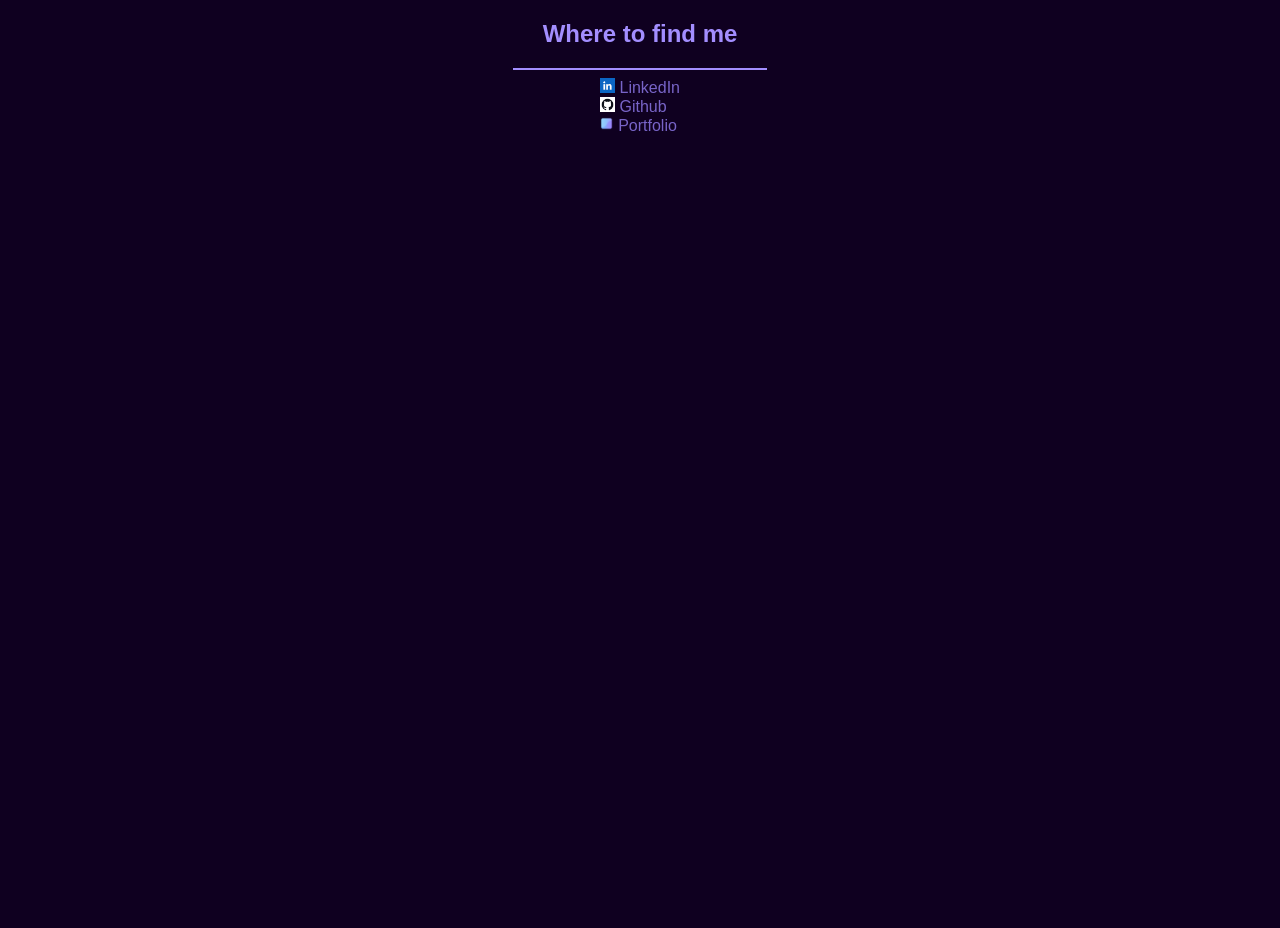
==== contactme.html @ 69e49d48 "add contectme.html file and update index file" ====
<!DOCTYPE html>
<html>
        <style>
            body {
                background-color: rgb(15, 0, 32);
                font-family: Impact, Haettenschweiler, 'Arial Narrow Bold', sans-serif;
                color: rgb(163, 142, 255);
                text-align: center;
                height: 100vh;
            }
            a {
                color: rgb(120, 100, 200);
                text-decoration: none;
            }
            a:visited {
                color: rgb(100, 80, 180);
            }
            a:hover {
                color: rgb(163, 142, 255);
                text-decoration: underline;
            }
        </style>
<head>
    <link rel="icon" href="favicon.png">
    <title>Contact Me - Lucca Townsend</title>
</head>
<body>
    <h2>Where to find me</h2>
    <hr style="border: 1px solid rgb(163, 142, 255);" width="20%">
    <a href = "https://www.linkedin.com/in/lucca-townsend-3173a434b/" target="_blank" color="white" style="text-decoration: none;">
        <img src = "linkdin.png" alt = "LinkedIn" width = "15" height = "15">
        LinkedIn
    </a>
    <br>
    <a href = "https://github.com/Lucc24" target="_blank" color="white" style="text-decoration: none;"> 
        <img src = "github.png" alt = "Github" width = "15" height = "15">
        Github   
    </a>
    <br>
    <a href = "https://sites.google.com/view/townsend-portfolio/home" target="_blank" color="white" style="text-decoration: none;"> 
        <img src = "favicon.png" alt = "Portfolio" width = "15" height = "15">
        Portfolio 
    </a>
</body>
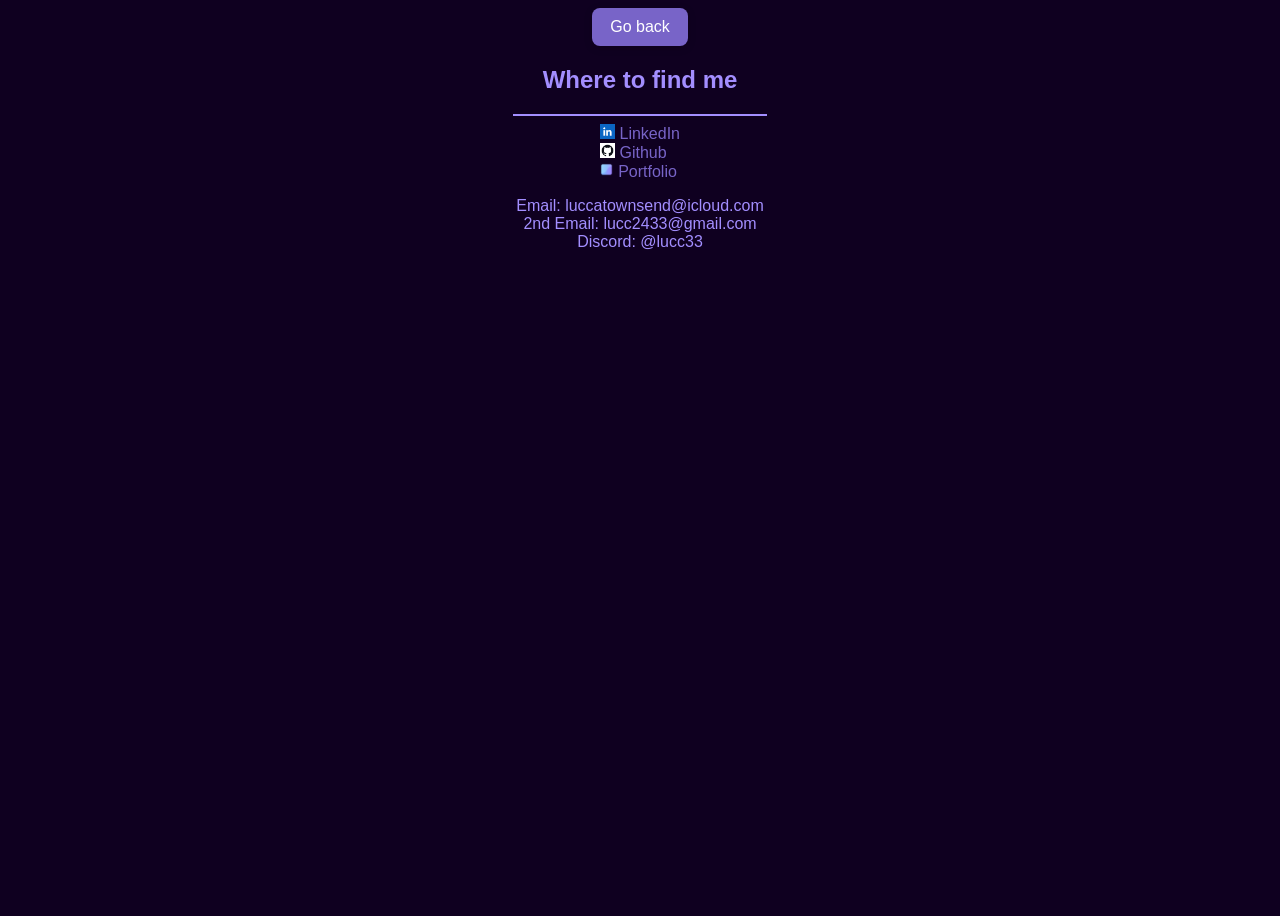
==== commit f134ce8c: "update all the files lol" ====
--- a/contactme.html
+++ b/contactme.html
@@ -13,18 +13,31 @@
                 text-decoration: none;
             }
             a:visited {
-                color: rgb(100, 80, 180);
+                color: rgb(32, 29, 196);
             }
             a:hover {
-                color: rgb(163, 142, 255);
+                color: rgb(94, 52, 160);
                 text-decoration: underline;
             }
         </style>
 <head>
     <link rel="icon" href="favicon.png">
-    <title>Contact Me - Lucca Townsend</title>
+    <title>Contact page</title>
 </head>
 <body>
+    <a href="index.html" style="text-decoration: none;">
+        <button
+        style="background-color: rgb(120, 100, 200);
+        color: white; 
+        border: none; 
+        padding: 10px 18px; 
+        border-radius: 8px; 
+        font-size: 1em; 
+        cursor: pointer; 
+        box-shadow: 0 2px 8px rgba(0,0,0,0.15);
+        ">Go back
+        </button>
+    </a>
     <h2>Where to find me</h2>
     <hr style="border: 1px solid rgb(163, 142, 255);" width="20%">
     <a href = "https://www.linkedin.com/in/lucca-townsend-3173a434b/" target="_blank" color="white" style="text-decoration: none;">
@@ -41,4 +54,14 @@
         <img src = "favicon.png" alt = "Portfolio" width = "15" height = "15">
         Portfolio 
     </a>
-</body>+    <br>
+    <p>
+        Email: luccatownsend@icloud.com
+        <br>
+        2nd Email: lucc2433@gmail.com
+        <br>
+        Discord: @lucc33
+    </p>
+</body>
+
+</html>
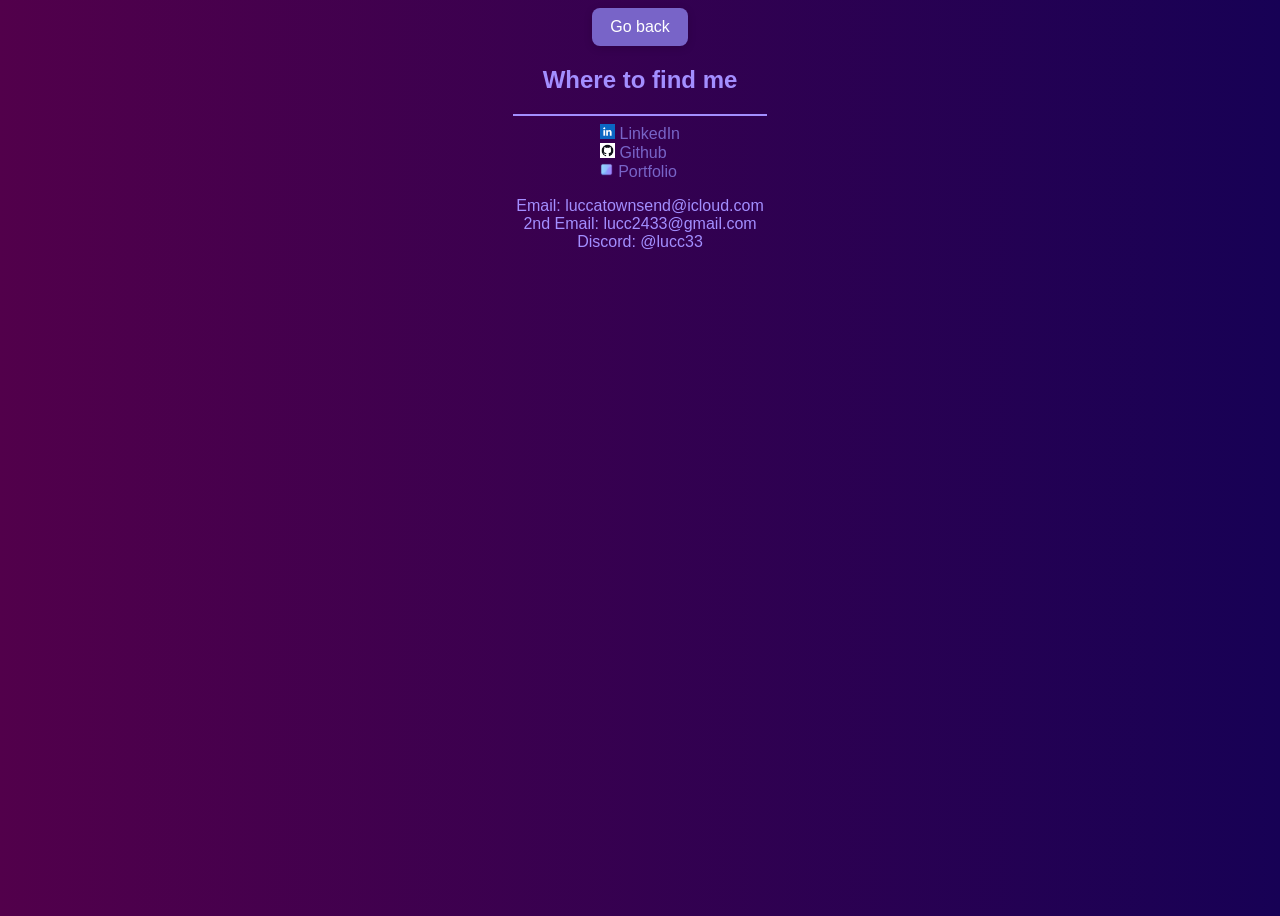
==== commit ce8a9bee: "update all files" ====
--- a/contactme.html
+++ b/contactme.html
@@ -2,7 +2,7 @@
 <html>
         <style>
             body {
-                background-color: rgb(15, 0, 32);
+                background-image: linear-gradient(to left, rgb(23, 1, 85),rgb(82, 0, 75));
                 font-family: Impact, Haettenschweiler, 'Arial Narrow Bold', sans-serif;
                 color: rgb(163, 142, 255);
                 text-align: center;
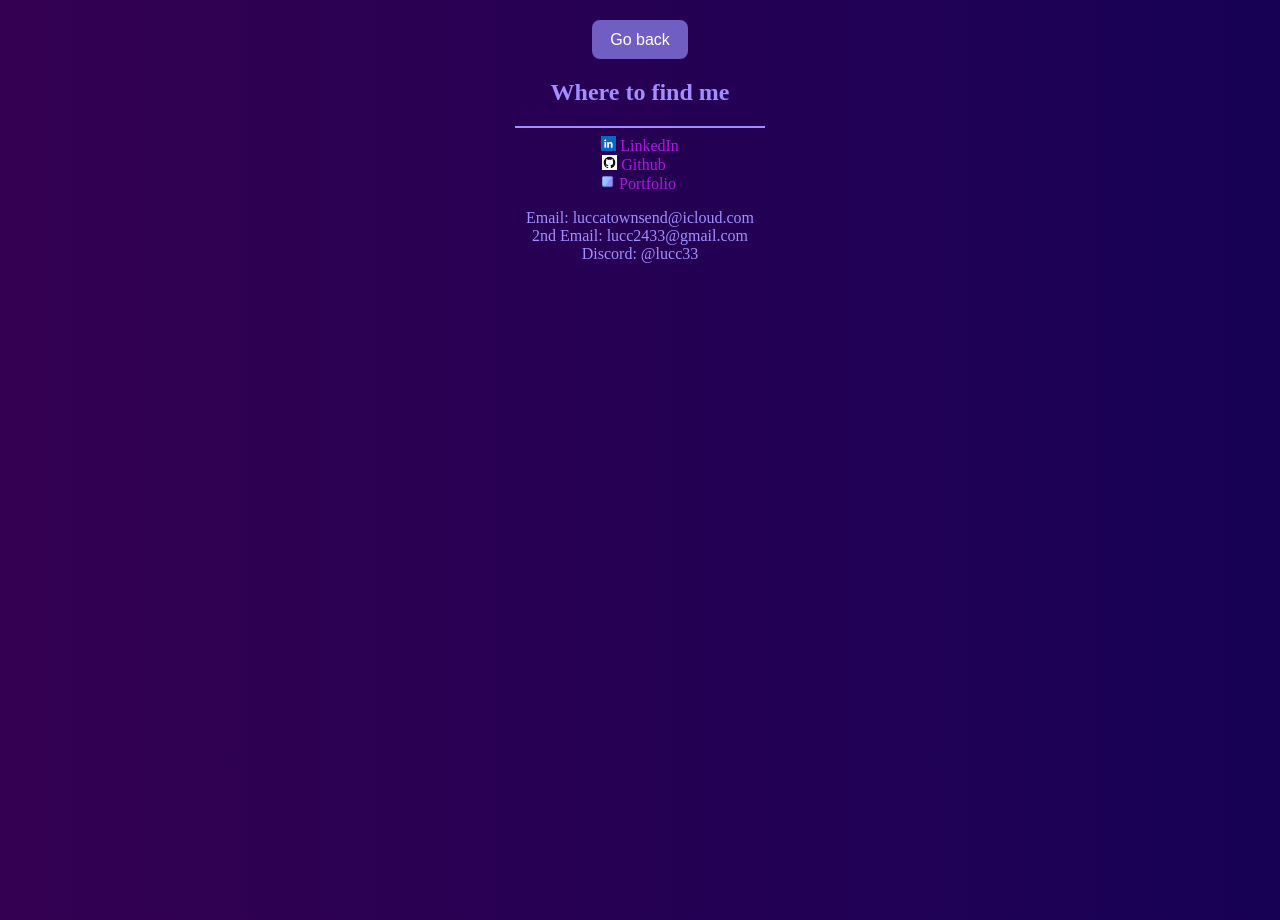
==== commit ceeb12d8: "update all the files for consistency" ====
--- a/contactme.html
+++ b/contactme.html
@@ -1,45 +1,64 @@
 <!DOCTYPE html>
 <html>
+<head>
         <style>
+            html, body {
+                margin: 0;
+                padding: 0;
+                background-image: linear-gradient(to left, rgb(23, 1, 85),rgb(52, 0, 82));
+            }
             body {
-                background-image: linear-gradient(to left, rgb(23, 1, 85),rgb(82, 0, 75));
-                font-family: Impact, Haettenschweiler, 'Arial Narrow Bold', sans-serif;
+                    padding: 10px 18px;
                 color: rgb(163, 142, 255);
                 text-align: center;
-                height: 100vh;
+                min-height: 100vh;
+                width: auto;
             }
-            a {
-                color: rgb(120, 100, 200);
+            a, a:link {
+                color: rgb(177, 22, 224) !important;
+                text-decoration: none !important;
+            }
+            a:visited {
+                color: rgb(204, 120, 230) !important;
+            }
+            a:hover {
+                color: rgb(255, 200, 200) !important;
+                text-decoration: underline !important;
+            }
+            ul {
+                text-align: left;
+                display: inline-block;
+            }
+            
+            hr {
+                color: rgb(163, 142, 255) !important;
+                border: none;
+            }
+            button {
+                background-color: rgb(112, 94, 194);
+                color: white;
+                border: none;
+                padding: 10px 18px;
+                border-radius: 8px;
+                font-size: 1em;
+                cursor: pointer;
+                display: inline-block;
+                line-height: 1.2;
+                box-sizing: border-box;
+                margin-top: 10px;
                 text-decoration: none;
             }
-            a:visited {
-                color: rgb(32, 29, 196);
-            }
-            a:hover {
-                color: rgb(94, 52, 160);
-                text-decoration: underline;
-            }
+
         </style>
-<head>
     <link rel="icon" href="favicon.png">
     <title>Contact page</title>
 </head>
 <body>
-    <a href="index.html" style="text-decoration: none;">
-        <button
-        style="background-color: rgb(120, 100, 200);
-        color: white; 
-        border: none; 
-        padding: 10px 18px; 
-        border-radius: 8px; 
-        font-size: 1em; 
-        cursor: pointer; 
-        box-shadow: 0 2px 8px rgba(0,0,0,0.15);
-        ">Go back
-        </button>
+    <a href="index.html">
+        <button>Go back</button>
     </a>
     <h2>Where to find me</h2>
-    <hr style="border: 1px solid rgb(163, 142, 255);" width="20%">
+    <hr style="border: 1px solid ;" width="20%">
     <a href = "https://www.linkedin.com/in/lucca-townsend-3173a434b/" target="_blank" color="white" style="text-decoration: none;">
         <img src = "linkdin.png" alt = "LinkedIn" width = "15" height = "15">
         LinkedIn
